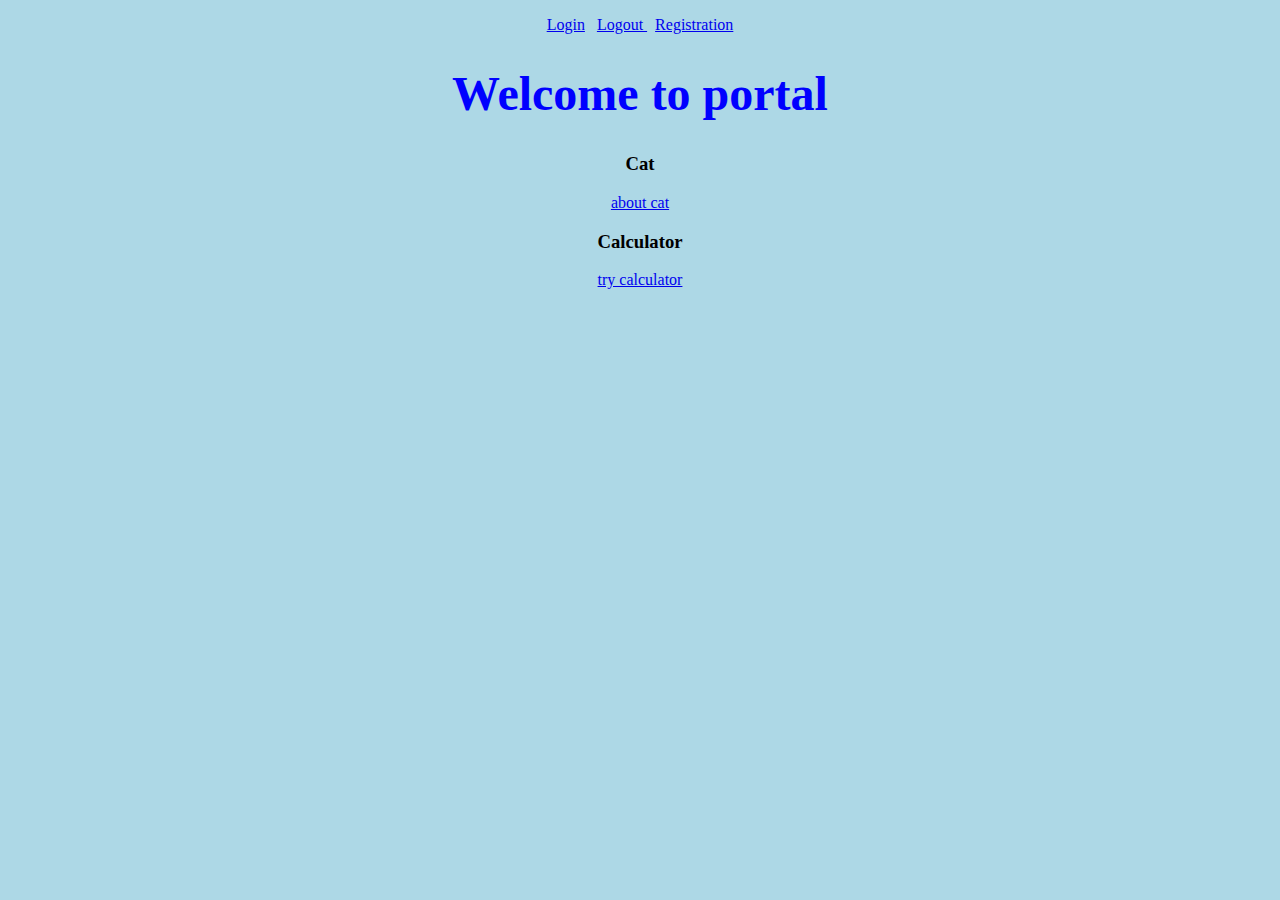
==== index.html @ 17270334 "init" ====
<!DOCTYPE html>

<html>

<head>
    <link rel="stylesheet" type="text/css" href="main.css">



</head>

<body>
    <title>Hello</title>

    <p style="text-align: center;">
        <a href="login.php">Login</a> &nbsp;
        <a href="logout.php">Logout </a> &nbsp;
        <a href="registration.php">Registration</a>
    </p>





    <h1>Welcome to portal</h1>
    <div style="text-align: center;">

        <h3>Cat</h3>
        <a href="koshka.html">about cat </a>

        <h3>Calculator</h3>
        <a href="calc.php">try calculator  </a>
    </div>


</body>

</html>
---- main.css ----
body {
    background-color: #add8e6;
}

h1 {
    color: blue;
    font-family: verdana;
    font-size: 300%;
    text-align: center
}

.center {
    margin-left: auto;
    margin-right: auto;
}
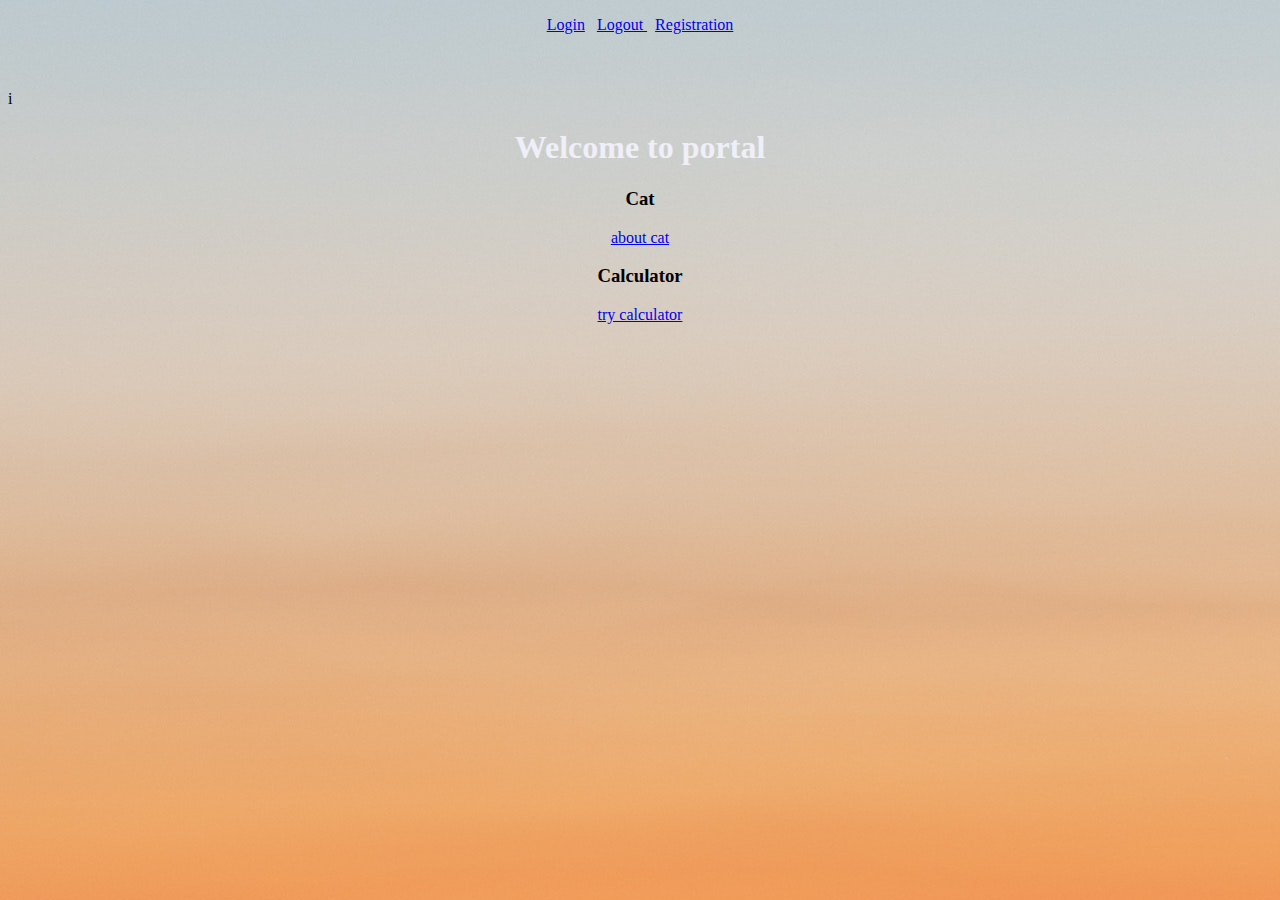
==== commit a843850b: "prepare release" ====
--- a/index.html
+++ b/index.html
@@ -1,4 +1,7 @@
 <!DOCTYPE html>
+
+
+
 
 <html>
 
@@ -12,13 +15,13 @@
 <body>
     <title>Hello</title>
 
-    <p style="text-align: center;">
+    <p style="text-align: center;padding-bottom:40px;  ">
         <a href="login.php">Login</a> &nbsp;
         <a href="logout.php">Logout </a> &nbsp;
         <a href="registration.php">Registration</a>
     </p>
 
-
+    i
 
 
 
--- a/main.css
+++ b/main.css
@@ -1,12 +1,22 @@
 body {
-    background-color: #add8e6;
+    /* background-color: #c2b7d3; */
+    background-image: url('images/back.jpg');
 }
 
 h1 {
-    color: blue;
+    color: rgb(239, 239, 248);
     font-family: verdana;
-    font-size: 300%;
+    font-size: 200%;
     text-align: center
+}
+
+h3 {
+    text-align: center;
+}
+
+.topic {
+    font-size: 100px;
+    text-decoration: none;
 }
 
 .center {
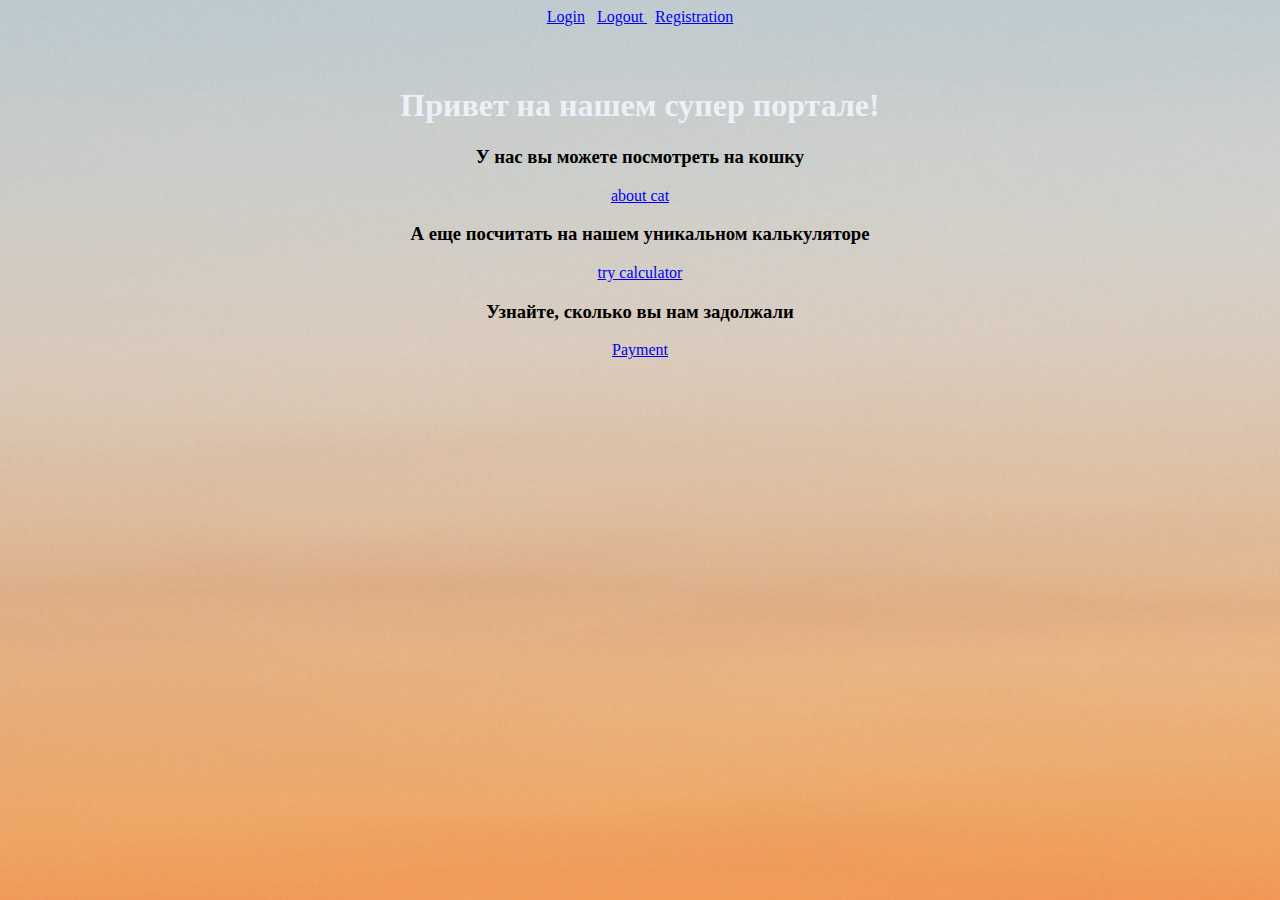
==== commit a78d032e: "last lesson" ====
--- a/index.html
+++ b/index.html
@@ -1,19 +1,12 @@
-<!DOCTYPE html>
-
-
-
-
 <html>
 
 <head>
     <link rel="stylesheet" type="text/css" href="main.css">
-
-
-
+    <meta charset="utf-8" />
+    <title>Hello</title>
 </head>
 
 <body>
-    <title>Hello</title>
 
     <p style="text-align: center;padding-bottom:40px;  ">
         <a href="login.php">Login</a> &nbsp;
@@ -21,18 +14,14 @@
         <a href="registration.php">Registration</a>
     </p>
 
-    i
-
-
-
-    <h1>Welcome to portal</h1>
+    <h1>Привет на нашем супер портале!</h1>
     <div style="text-align: center;">
-
-        <h3>Cat</h3>
+        <h3>У нас вы можете посмотреть на кошку</h3>
         <a href="koshka.html">about cat </a>
-
-        <h3>Calculator</h3>
+        <h3>А еще посчитать на нашем уникальном калькуляторе</h3>
         <a href="calc.php">try calculator  </a>
+        <h3>Узнайте, сколько вы нам задолжали</h3>
+        <a href="billing.php">Payment </a>
     </div>
 
 
